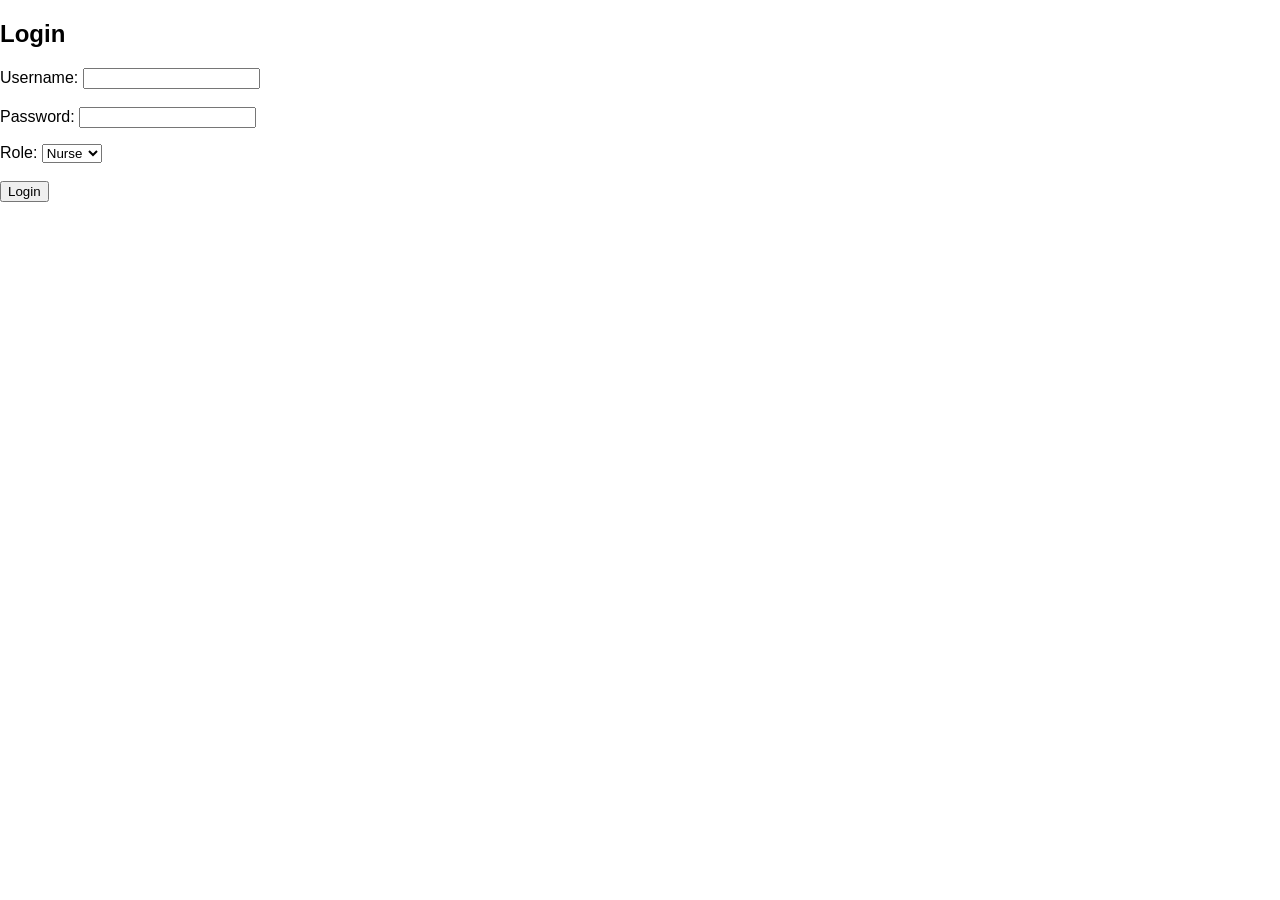
==== login.html @ 7cd69afd "message" ====
<!DOCTYPE html>
<html>
<head>
    <title>Login</title>
    <link rel="stylesheet" href="style.css">
    <script src="script.js" defer></script>
</head>
<body>

<h2>Login</h2>

<form onsubmit="loginUser(event)">
    Username:
    <input type="text" required><br><br>

    Password:
    <input type="password" id="password" oninput="checkPassword()" required>
    <p id="feedback"></p>

    Role:
    <select id="role">
        <option value="nurse">Nurse</option>
        <option value="admin">Admin</option>
    </select><br><br>

    <button type="submit">Login</button>
</form>

</body>
</html>
---- style.css ----
body {
    margin: 0;
    font-family: Arial;
}

/* Fixed Sidebar */
.sidebar {
    position: fixed;
    left: 0;
    top: 0;
    width: 200px;
    height: 100%;
    background-color: #2c3e50;
    padding-top: 20px;
}

.sidebar a {
    display: block;
    color: white;
    padding: 10px;
    text-decoration: none;
}

.sidebar a:hover {
    background-color: #34495e;
}

/* Main content */
.main {
    margin-left: 210px;
    padding: 20px;
}

/* Grid cards */
.grid {
    display: grid;
    grid-template-columns: repeat(2, 1fr);
    gap: 15px;
}

.card {
    background-color: #ecf0f1;
    padding: 20px;
    border: 1px solid #ccc;
}
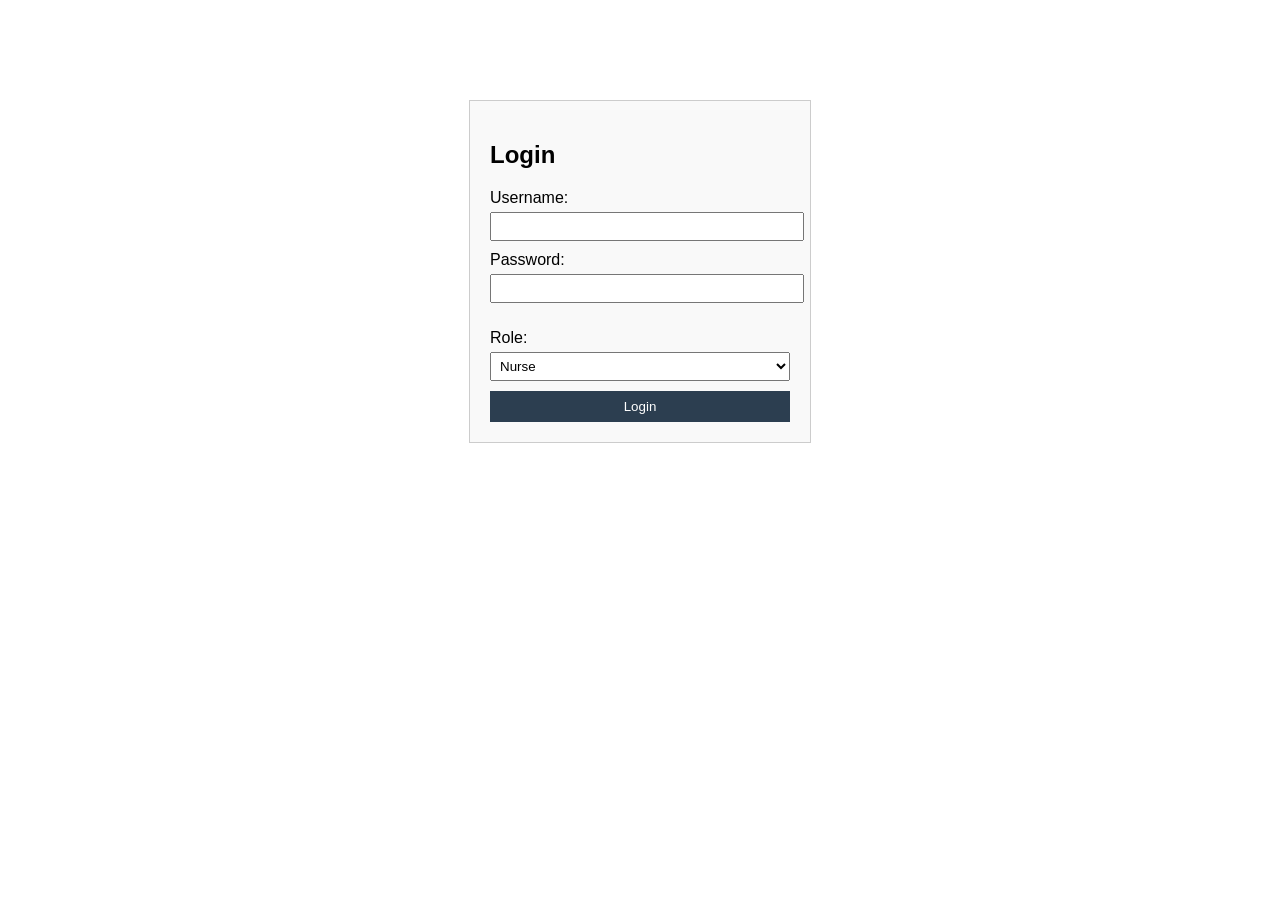
==== commit ab87bf8f: "message" ====
--- a/login.html
+++ b/login.html
@@ -7,24 +7,26 @@
 </head>
 <body>
 
-<h2>Login</h2>
+<div class="login-box">
+    <h2>Login</h2>
 
-<form onsubmit="loginUser(event)">
-    Username:
-    <input type="text" required><br><br>
+    <form onsubmit="loginUser(event)">
+        Username:
+        <input type="text" required>
 
-    Password:
-    <input type="password" id="password" oninput="checkPassword()" required>
-    <p id="feedback"></p>
+        Password:
+        <input type="password" id="password" oninput="checkPassword()" required>
+        <p id="feedback"></p>
 
-    Role:
-    <select id="role">
-        <option value="nurse">Nurse</option>
-        <option value="admin">Admin</option>
-    </select><br><br>
+        Role:
+        <select id="role">
+            <option value="nurse">Nurse</option>
+            <option value="admin">Admin</option>
+        </select>
 
-    <button type="submit">Login</button>
-</form>
+        <button type="submit">Login</button>
+    </form>
+</div>
 
 </body>
 </html>
--- a/style.css
+++ b/style.css
@@ -3,7 +3,6 @@
     font-family: Arial;
 }
 
-/* Fixed Sidebar */
 .sidebar {
     position: fixed;
     left: 0;
@@ -25,13 +24,10 @@
     background-color: #34495e;
 }
 
-/* Main content */
 .main {
     margin-left: 210px;
     padding: 20px;
 }
-
-/* Grid cards */
 .grid {
     display: grid;
     grid-template-columns: repeat(2, 1fr);
@@ -42,4 +38,32 @@
     background-color: #ecf0f1;
     padding: 20px;
     border: 1px solid #ccc;
+}
+
+.login-box {
+    width: 300px;
+    margin: 100px auto;
+    padding: 20px;
+    border: 1px solid #ccc;
+    background-color: #f9f9f9;
+}
+
+.login-box input,
+.login-box select {
+    width: 100%;
+    padding: 5px;
+    margin-top: 5px;
+    margin-bottom: 10px;
+}
+
+.login-box button {
+    width: 100%;
+    padding: 8px;
+    background-color: #2c3e50;
+    color: white;
+    border: none;
+}
+
+.login-box button:hover {
+    background-color: #34495e;
 }
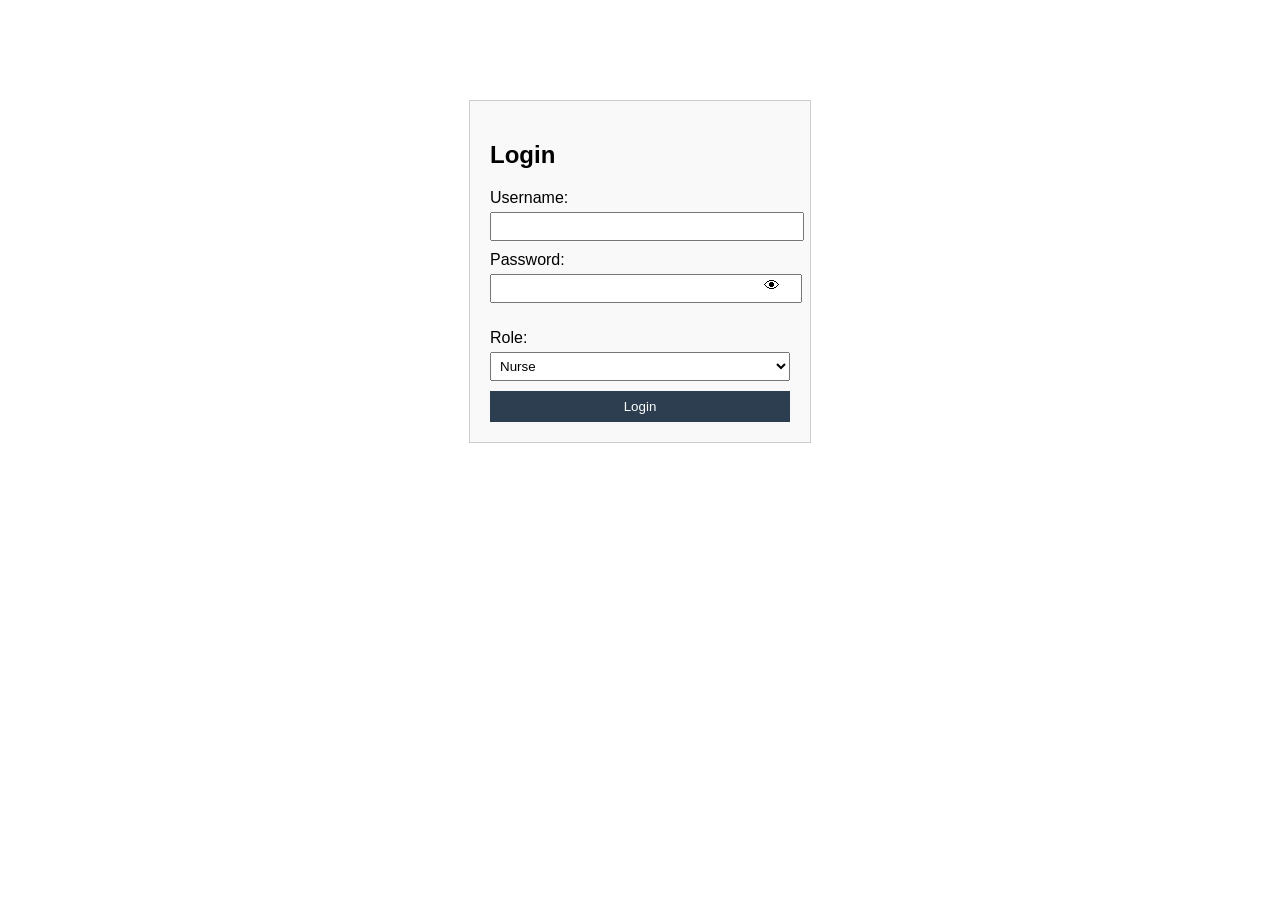
==== commit ad8c81b7: "message" ====
--- a/login.html
+++ b/login.html
@@ -14,9 +14,14 @@
         Username:
         <input type="text" required>
 
-        Password:
+      <div class="password-container">
+    Password:
+    <div class="password-wrapper">
         <input type="password" id="password" oninput="checkPassword()" required>
-        <p id="feedback"></p>
+        <span class="eye" onclick="togglePassword()">👁</span>
+    </div>
+    <p id="feedback"></p>
+</div>
 
         Role:
         <select id="role">
--- a/style.css
+++ b/style.css
@@ -26,7 +26,7 @@
 
 .main {
     margin-left: 210px;
-    padding: 20px;
+    padding: 30px 20px;
 }
 .grid {
     display: grid;
@@ -66,4 +66,25 @@
 
 .login-box button:hover {
     background-color: #34495e;
+}
+
+.password-wrapper {
+    position: relative;
+    width: 100%;
+}
+
+.password-wrapper input {
+    width: 100%;
+    padding-right: 3px;
+    padding-left: 5px;
+    padding-top: 5px;
+    padding-bottom: 5px;
+}
+
+.eye {
+    position: absolute;
+    right: 10px;
+    top: 8px;
+    cursor: pointer;
+    font-size: 16px;
 }
